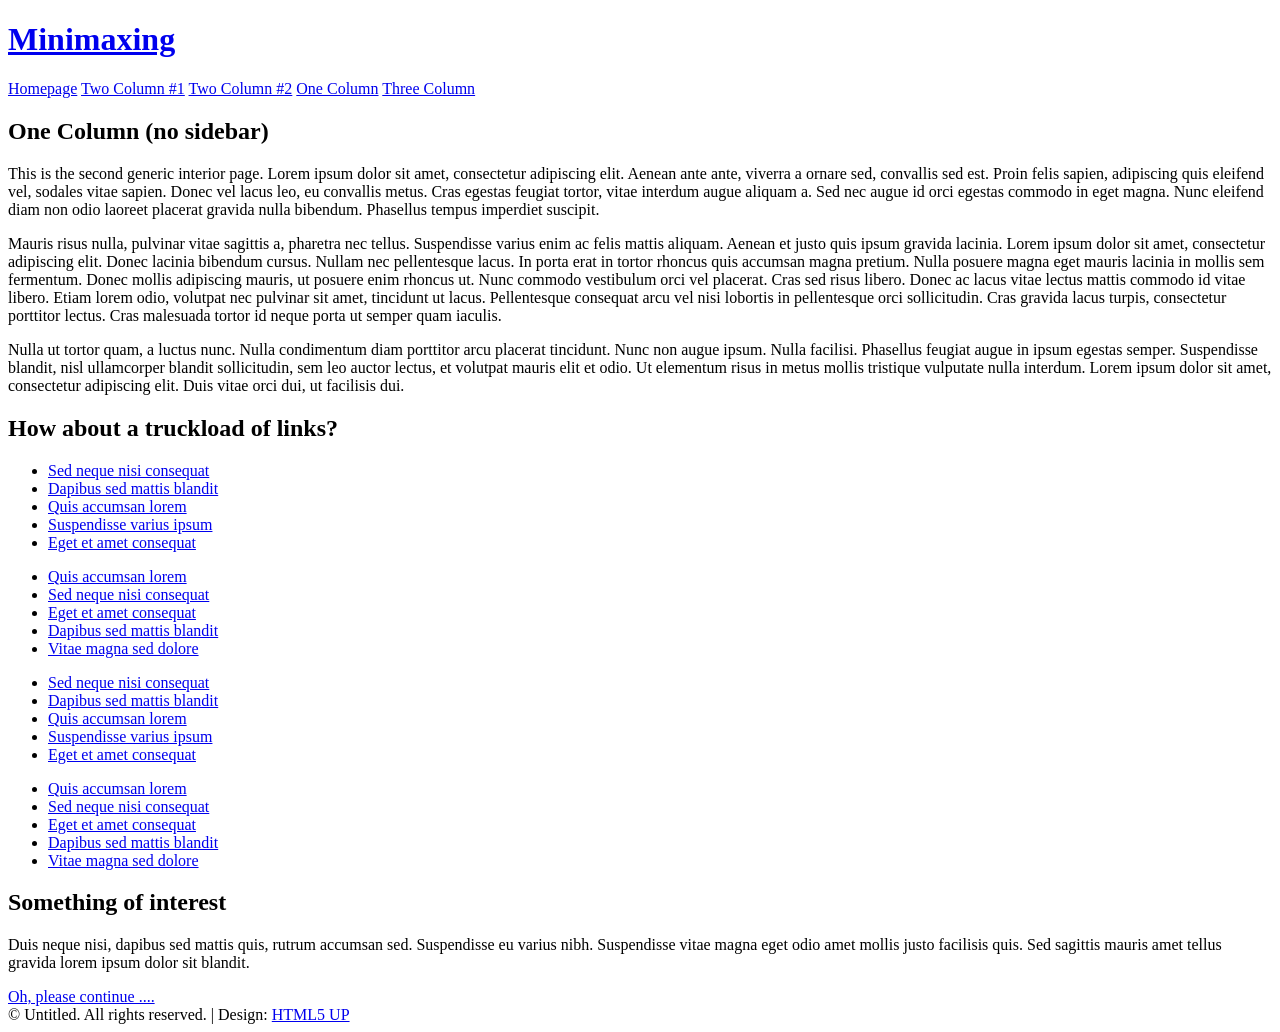
==== onecolumn.html @ be75a08c "Add files via upload" ====
<!DOCTYPE HTML>
<!--
	Minimaxing by HTML5 UP
	html5up.net | @ajlkn
	Free for personal and commercial use under the CCA 3.0 license (html5up.net/license)
-->
<html>
	<head>
		<title>One Column - Minimaxing by HTML5 UP</title>
		<meta charset="utf-8" />
		<meta name="viewport" content="width=device-width, initial-scale=1, user-scalable=no" />
		<link rel="stylesheet" href="assets/css/main.css" />
	</head>
	<body>
		<div id="page-wrapper">

			<!-- Header -->
				<div id="header-wrapper">
					<div class="container">
						<div class="row">
							<div class="col-12">

								<header id="header">
									<h1><a href="index.html" id="logo">Minimaxing</a></h1>
									<nav id="nav">
										<a href="index.html">Homepage</a>
										<a href="twocolumn1.html">Two Column #1</a>
										<a href="twocolumn2.html">Two Column #2</a>
										<a href="onecolumn.html" class="current-page-item">One Column</a>
										<a href="threecolumn.html">Three Column</a>
									</nav>
								</header>

							</div>
						</div>
					</div>
				</div>

			<!-- Main -->
				<div id="main">
					<div class="container">
						<div class="row main-row">
							<div class="col-12">

								<section>
									<h2>One Column (no sidebar)</h2>
									<p>This is the second generic interior page. Lorem ipsum dolor sit amet, consectetur adipiscing elit. Aenean ante ante, viverra a ornare sed, convallis sed est. Proin felis sapien, adipiscing quis eleifend vel, sodales vitae sapien. Donec vel lacus leo, eu convallis metus. Cras egestas feugiat tortor, vitae interdum augue aliquam a. Sed nec augue id orci egestas commodo in eget magna. Nunc eleifend diam non odio laoreet placerat gravida nulla bibendum. Phasellus tempus imperdiet suscipit.</p>
									<p>Mauris risus nulla, pulvinar vitae sagittis a, pharetra nec tellus. Suspendisse varius enim ac felis mattis aliquam. Aenean et justo quis ipsum gravida lacinia. Lorem ipsum dolor sit amet, consectetur adipiscing elit. Donec lacinia bibendum cursus. Nullam nec pellentesque lacus. In porta erat in tortor rhoncus quis accumsan magna pretium. Nulla posuere magna eget mauris lacinia in mollis sem fermentum. Donec mollis adipiscing mauris, ut posuere enim rhoncus ut. Nunc commodo vestibulum orci vel placerat. Cras sed risus libero. Donec ac lacus vitae lectus mattis commodo id vitae libero. Etiam lorem odio, volutpat nec pulvinar sit amet, tincidunt ut lacus. Pellentesque consequat arcu vel nisi lobortis in pellentesque orci sollicitudin. Cras gravida lacus turpis, consectetur porttitor lectus. Cras malesuada tortor id neque porta ut semper quam iaculis.</p>
									<p>Nulla ut tortor quam, a luctus nunc. Nulla condimentum diam porttitor arcu placerat tincidunt. Nunc non augue ipsum. Nulla facilisi. Phasellus feugiat augue in ipsum egestas semper. Suspendisse blandit, nisl ullamcorper blandit sollicitudin, sem leo auctor lectus, et volutpat mauris elit et odio. Ut elementum risus in metus mollis tristique vulputate nulla interdum. Lorem ipsum dolor sit amet, consectetur adipiscing elit. Duis vitae orci dui, ut facilisis dui.</p>
								</section>

							</div>
						</div>
					</div>
				</div>

			<!-- Footer -->
				<div id="footer-wrapper">
					<div class="container">
						<div class="row">
							<div class="col-8 col-12-medium">

								<section>
									<h2>How about a truckload of links?</h2>
									<div>
										<div class="row">
											<div class="col-3 col-6-medium col-12-small">
												<ul class="link-list">
													<li><a href="#">Sed neque nisi consequat</a></li>
													<li><a href="#">Dapibus sed mattis blandit</a></li>
													<li><a href="#">Quis accumsan lorem</a></li>
													<li><a href="#">Suspendisse varius ipsum</a></li>
													<li><a href="#">Eget et amet consequat</a></li>
												</ul>
											</div>
											<div class="col-3 col-6-medium col-12-small">
												<ul class="link-list">
													<li><a href="#">Quis accumsan lorem</a></li>
													<li><a href="#">Sed neque nisi consequat</a></li>
													<li><a href="#">Eget et amet consequat</a></li>
													<li><a href="#">Dapibus sed mattis blandit</a></li>
													<li><a href="#">Vitae magna sed dolore</a></li>
												</ul>
											</div>
											<div class="col-3 col-6-medium col-12-small">
												<ul class="link-list">
													<li><a href="#">Sed neque nisi consequat</a></li>
													<li><a href="#">Dapibus sed mattis blandit</a></li>
													<li><a href="#">Quis accumsan lorem</a></li>
													<li><a href="#">Suspendisse varius ipsum</a></li>
													<li><a href="#">Eget et amet consequat</a></li>
												</ul>
											</div>
											<div class="col-3 col-6-medium col-12-small">
												<ul class="link-list">
													<li><a href="#">Quis accumsan lorem</a></li>
													<li><a href="#">Sed neque nisi consequat</a></li>
													<li><a href="#">Eget et amet consequat</a></li>
													<li><a href="#">Dapibus sed mattis blandit</a></li>
													<li><a href="#">Vitae magna sed dolore</a></li>
												</ul>
											</div>
										</div>
									</div>
								</section>

							</div>
							<div class="col-4 col-12-medium">

								<section>
									<h2>Something of interest</h2>
									<p>Duis neque nisi, dapibus sed mattis quis, rutrum accumsan sed.
									Suspendisse eu varius nibh. Suspendisse vitae magna eget odio amet
									mollis justo facilisis quis. Sed sagittis mauris amet tellus gravida
									lorem ipsum dolor sit blandit.</p>
									<footer class="controls">
										<a href="#" class="button">Oh, please continue ....</a>
									</footer>
								</section>

							</div>
						</div>
						<div class="row">
							<div class="col-12">

								<div id="copyright">
									&copy; Untitled. All rights reserved. | Design: <a href="http://html5up.net">HTML5 UP</a>
								</div>

							</div>
						</div>
					</div>
				</div>

		</div>

		<!-- Scripts -->
			<script src="assets/js/jquery.min.js"></script>
			<script src="assets/js/browser.min.js"></script>
			<script src="assets/js/breakpoints.min.js"></script>
			<script src="assets/js/util.js"></script>
			<script src="assets/js/main.js"></script>

	</body>
</html>
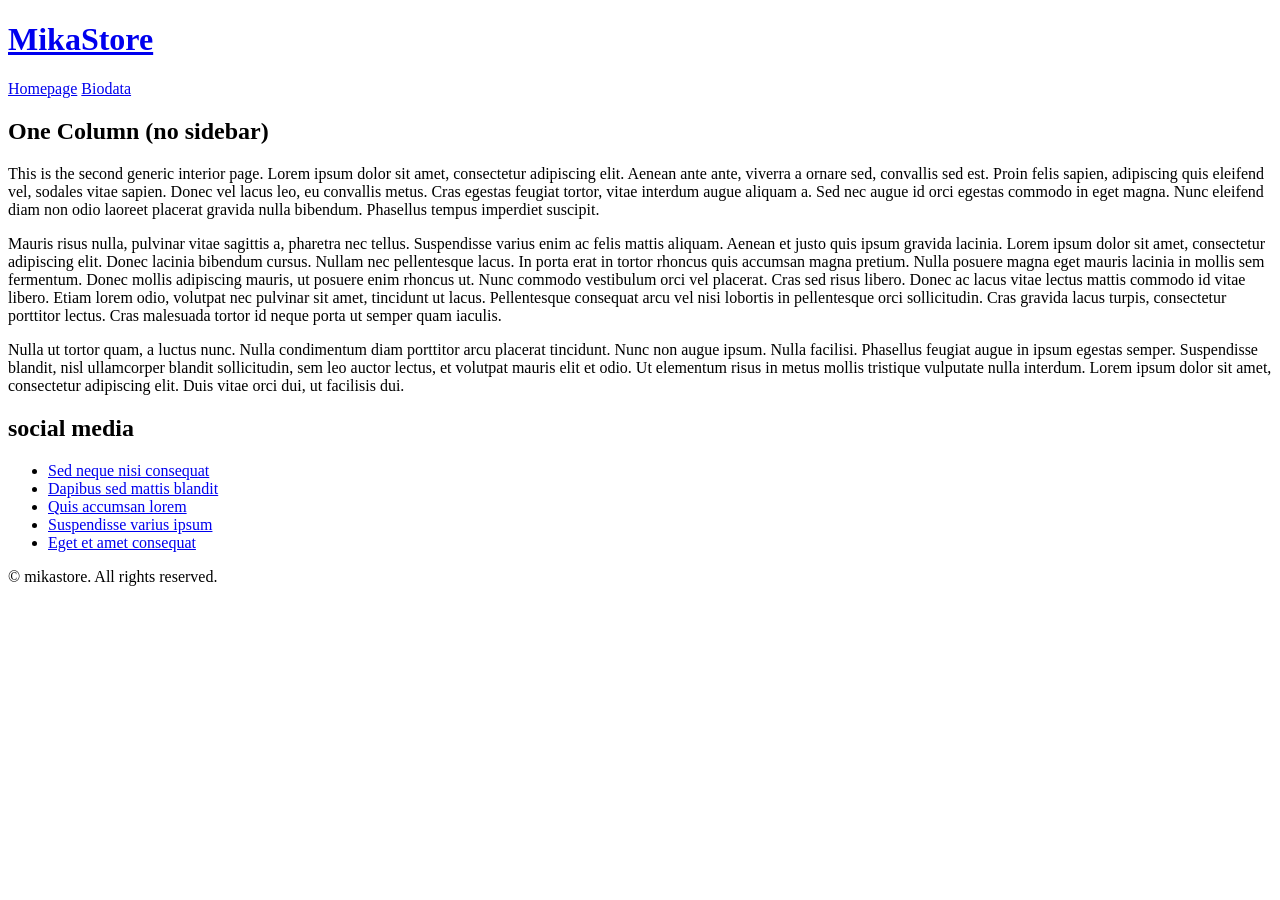
==== commit 41f0b036: "update" ====
--- a/onecolumn.html
+++ b/onecolumn.html
@@ -1,12 +1,7 @@
 <!DOCTYPE HTML>
-<!--
-	Minimaxing by HTML5 UP
-	html5up.net | @ajlkn
-	Free for personal and commercial use under the CCA 3.0 license (html5up.net/license)
--->
 <html>
 	<head>
-		<title>One Column - Minimaxing by HTML5 UP</title>
+		<title>BIODATA</title>
 		<meta charset="utf-8" />
 		<meta name="viewport" content="width=device-width, initial-scale=1, user-scalable=no" />
 		<link rel="stylesheet" href="assets/css/main.css" />
@@ -21,13 +16,10 @@
 							<div class="col-12">
 
 								<header id="header">
-									<h1><a href="index.html" id="logo">Minimaxing</a></h1>
+									<h1><a href="index.html" id="logo">MikaStore</a></h1>
 									<nav id="nav">
 										<a href="index.html">Homepage</a>
-										<a href="twocolumn1.html">Two Column #1</a>
-										<a href="twocolumn2.html">Two Column #2</a>
-										<a href="onecolumn.html" class="current-page-item">One Column</a>
-										<a href="threecolumn.html">Three Column</a>
+										<a href="onecolumn.html" class="current-page-item">Biodata</a>
 									</nav>
 								</header>
 
@@ -61,7 +53,7 @@
 							<div class="col-8 col-12-medium">
 
 								<section>
-									<h2>How about a truckload of links?</h2>
+									<h2>social media</h2>
 									<div>
 										<div class="row">
 											<div class="col-3 col-6-medium col-12-small">
@@ -73,33 +65,6 @@
 													<li><a href="#">Eget et amet consequat</a></li>
 												</ul>
 											</div>
-											<div class="col-3 col-6-medium col-12-small">
-												<ul class="link-list">
-													<li><a href="#">Quis accumsan lorem</a></li>
-													<li><a href="#">Sed neque nisi consequat</a></li>
-													<li><a href="#">Eget et amet consequat</a></li>
-													<li><a href="#">Dapibus sed mattis blandit</a></li>
-													<li><a href="#">Vitae magna sed dolore</a></li>
-												</ul>
-											</div>
-											<div class="col-3 col-6-medium col-12-small">
-												<ul class="link-list">
-													<li><a href="#">Sed neque nisi consequat</a></li>
-													<li><a href="#">Dapibus sed mattis blandit</a></li>
-													<li><a href="#">Quis accumsan lorem</a></li>
-													<li><a href="#">Suspendisse varius ipsum</a></li>
-													<li><a href="#">Eget et amet consequat</a></li>
-												</ul>
-											</div>
-											<div class="col-3 col-6-medium col-12-small">
-												<ul class="link-list">
-													<li><a href="#">Quis accumsan lorem</a></li>
-													<li><a href="#">Sed neque nisi consequat</a></li>
-													<li><a href="#">Eget et amet consequat</a></li>
-													<li><a href="#">Dapibus sed mattis blandit</a></li>
-													<li><a href="#">Vitae magna sed dolore</a></li>
-												</ul>
-											</div>
 										</div>
 									</div>
 								</section>
@@ -107,24 +72,13 @@
 							</div>
 							<div class="col-4 col-12-medium">
 
-								<section>
-									<h2>Something of interest</h2>
-									<p>Duis neque nisi, dapibus sed mattis quis, rutrum accumsan sed.
-									Suspendisse eu varius nibh. Suspendisse vitae magna eget odio amet
-									mollis justo facilisis quis. Sed sagittis mauris amet tellus gravida
-									lorem ipsum dolor sit blandit.</p>
-									<footer class="controls">
-										<a href="#" class="button">Oh, please continue ....</a>
-									</footer>
-								</section>
-
 							</div>
 						</div>
 						<div class="row">
 							<div class="col-12">
 
 								<div id="copyright">
-									&copy; Untitled. All rights reserved. | Design: <a href="http://html5up.net">HTML5 UP</a>
+									&copy; mikastore. All rights reserved. </a>
 								</div>
 
 							</div>
